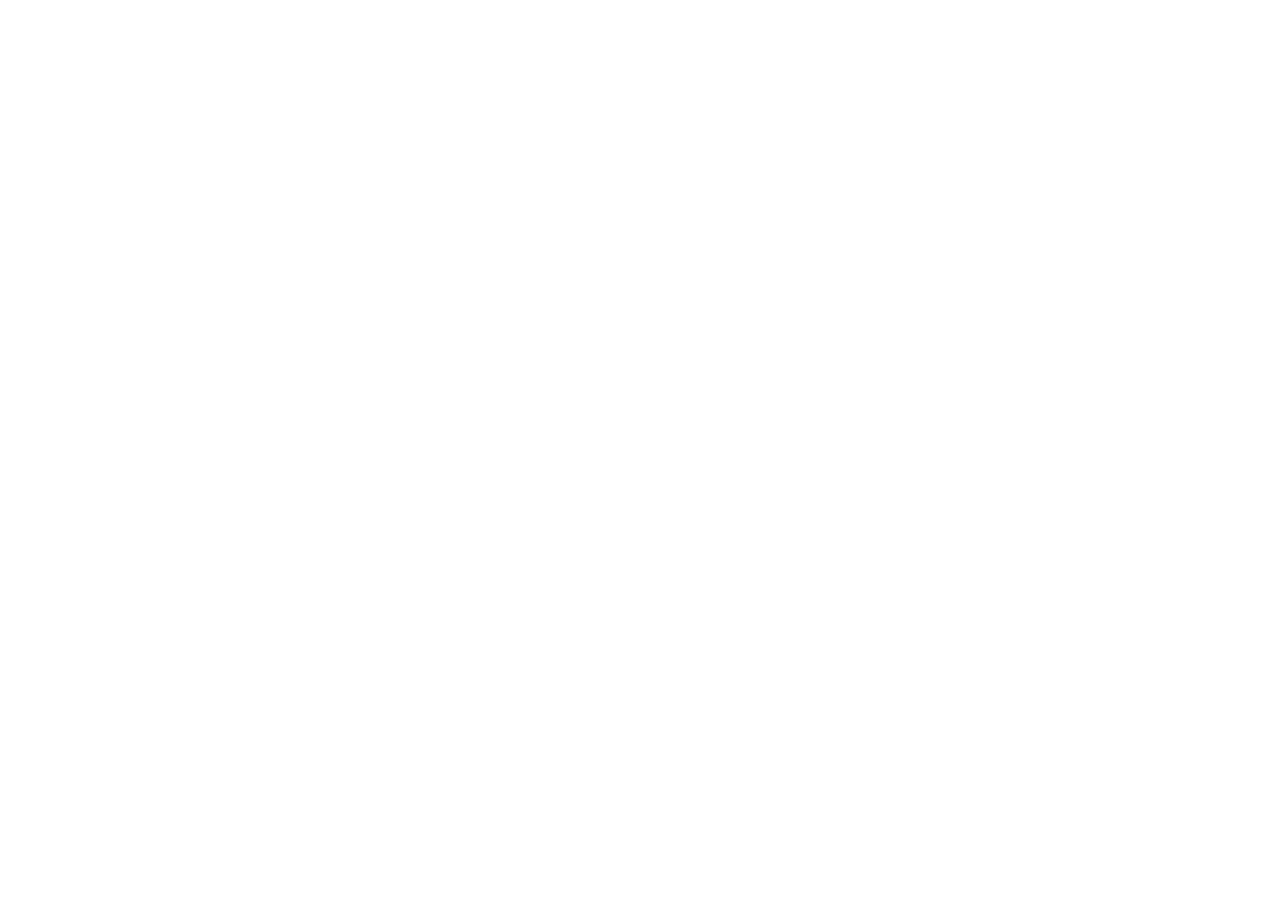
==== image-galery/index.html @ 03b57f04 "init: start task" ====
<!DOCTYPE html>
<html lang="en">
<head>
    <meta charset="UTF-8">
    <meta name="viewport" content="width=device-width, initial-scale=1.0">
    <title>Image Galery</title>
    <link rel="stylesheet" href="./style.css">
    <link rel="icon" href="./favicon-32x32.png">
</head>
<body>
    
</body>
</html>
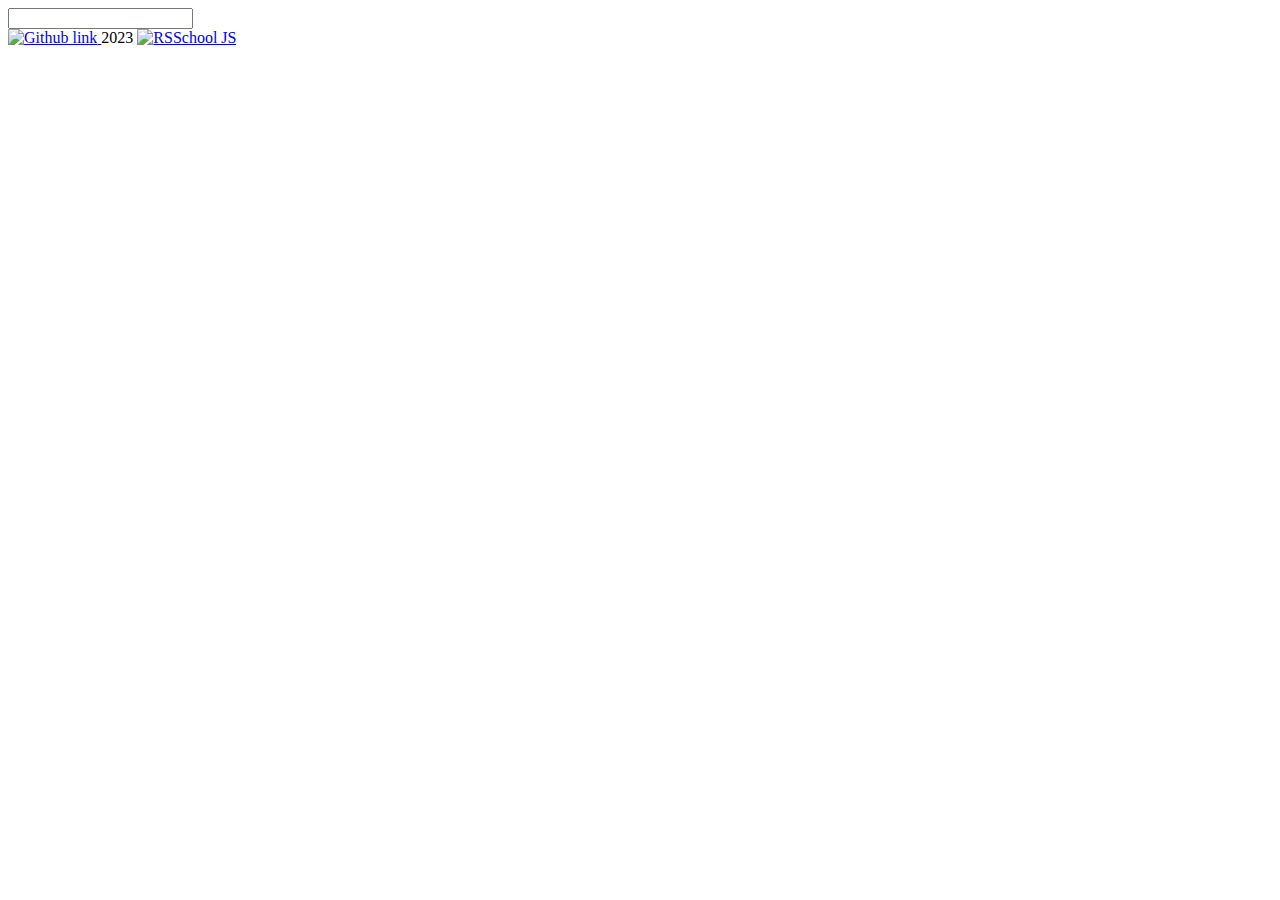
==== commit e5787fdb: "add basic page layot" ====
--- a/image-galery/index.html
+++ b/image-galery/index.html
@@ -7,7 +7,22 @@
     <link rel="stylesheet" href="./style.css">
     <link rel="icon" href="./favicon-32x32.png">
 </head>
-<body>
-    
+<body class="container">
+    <header class="header">
+        <div class="logo"></div>
+        <div class="searching-box">
+            <input type="text" class="search-input">
+        </div>
+    </header>
+    <main class="main"></main>
+    <footer class="footer">
+        <a class="github-link" href="https://github.com/AndreiMakhnach2209">
+            <img src="./assets/icon/githublink.png" alt="Github link">
+        </a>
+        <span class="year-footer">2023</span>
+        <a class="school-link" href="https://rs.school/js/" target="_blank">
+            <img src="https://rs.school/images/rs_school_js.svg" alt="RSSchool JS">
+        </a>
+    </footer>
 </body>
 </html>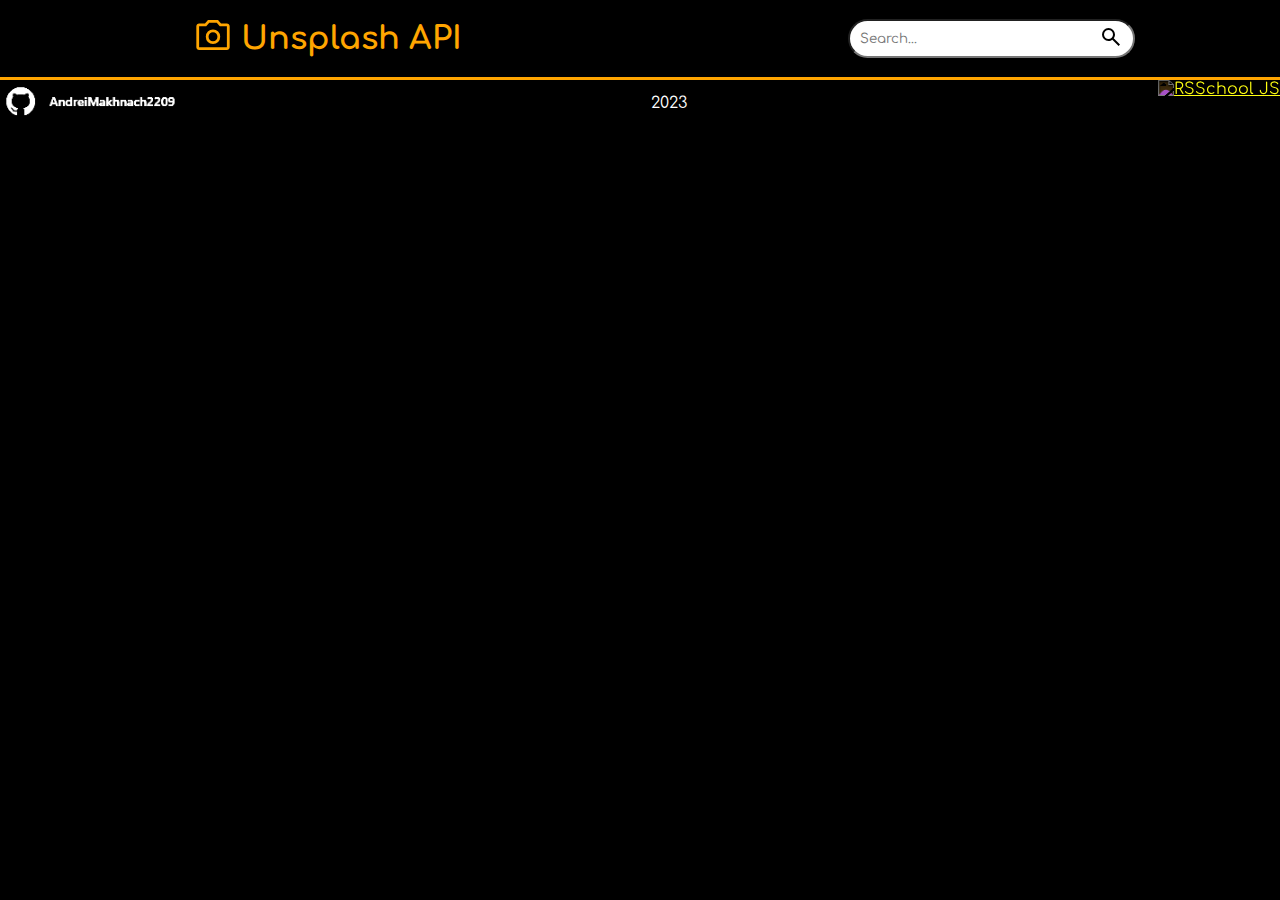
==== commit 9bfedce6: "feat: add header" ====
--- a/image-galery/index.html
+++ b/image-galery/index.html
@@ -9,15 +9,17 @@
 </head>
 <body class="container">
     <header class="header">
-        <div class="logo"></div>
+        <div class="logo">
+            Unsplash API
+        </div>
         <div class="searching-box">
-            <input type="text" class="search-input">
+            <input type="text" class="search-input" placeholder="Search...">
         </div>
     </header>
     <main class="main"></main>
     <footer class="footer">
         <a class="github-link" href="https://github.com/AndreiMakhnach2209">
-            <img src="./assets/icon/githublink.png" alt="Github link">
+            <img src="./githublink.png" alt="Github link">
         </a>
         <span class="year-footer">2023</span>
         <a class="school-link" href="https://rs.school/js/" target="_blank">
--- a/image-galery/style.css
+++ b/image-galery/style.css
@@ -0,0 +1,92 @@
+@font-face {
+    font-family: comfortaa;
+    src: url("./Comfortaa-VariableFont_wght.ttf");    
+}
+
+* {
+    margin: 0;
+    padding: 0;
+    box-sizing: border-box;
+    font-family: comfortaa;
+}
+
+.container {
+    width: 100vw;
+    height: 100vh;
+    background-color: #000000;
+}
+
+.header {
+    display: flex;
+    justify-content: space-around;
+    align-items: center;
+    min-height: 80px;
+    border-bottom: 0.2rem solid #ffa500;
+}
+
+.logo {
+    display: flex;
+    align-items: center;
+    gap: 0.5rem;
+    font-weight: 900;
+    font-size: 2rem;
+    color: #ffa500;
+}
+
+.logo::before {
+    content: url(./photo_camera_FILL0_wght400_GRAD0_opsz40.svg);
+}
+
+.searching-box {
+    display: flex;
+    height: 80%;
+    align-items: center;
+    flex-wrap: nowrap;
+}
+
+.searching-box::after {
+    content: url(./search_FILL0_wght400_GRAD0_opsz24.svg);
+    z-index: 3;
+    position: relative;
+    right: 15%;
+}
+
+.search-input {
+    height: 100%;
+    width: 120%;
+    flex-shrink: 0;
+    border-radius: 20px;
+    padding: 10px;
+}
+
+
+
+.main {
+}
+
+.footer{
+    display: flex;
+    justify-content: space-between;
+    height: 5vh;
+    width: 100%;
+    margin-top: auto;
+    background-color: black;
+}
+
+.footer a {
+    height: 100%;
+}
+
+.footer img {
+    height: 100%;
+    object-fit: contain;
+}
+
+.school-link img {
+    filter: invert(1);
+}
+
+.footer span {
+    color: white;
+    margin: auto 0;
+}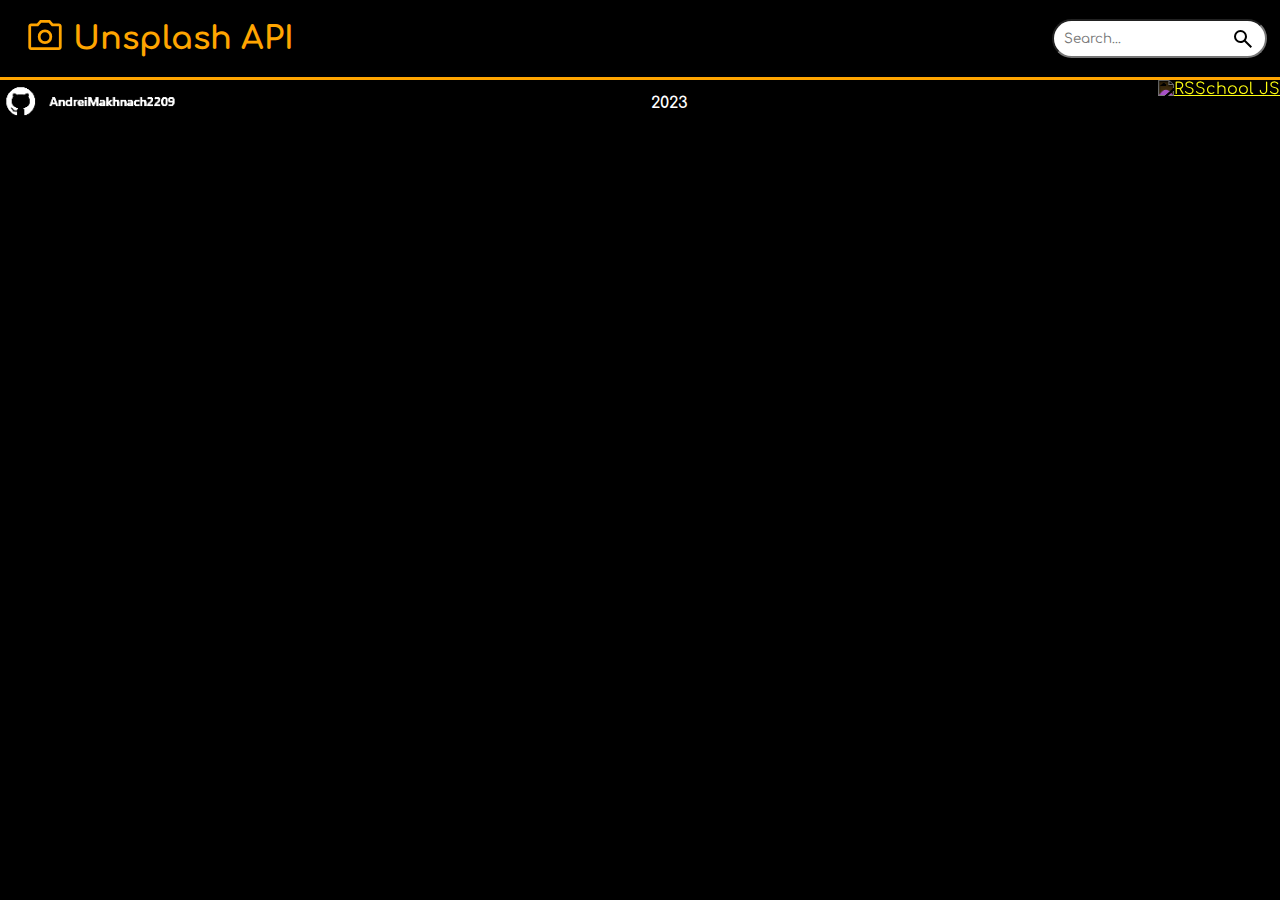
==== commit 2244325f: "fix: fix searhing-box" ====
--- a/image-galery/index.html
+++ b/image-galery/index.html
@@ -14,6 +14,7 @@
         </div>
         <div class="searching-box">
             <input type="text" class="search-input" placeholder="Search...">
+            <div class="searching-button"></div>
         </div>
     </header>
     <main class="main"></main>
--- a/image-galery/style.css
+++ b/image-galery/style.css
@@ -18,7 +18,8 @@
 
 .header {
     display: flex;
-    justify-content: space-around;
+    justify-content: space-between;
+    padding: 0 25px;
     align-items: center;
     min-height: 80px;
     border-bottom: 0.2rem solid #ffa500;
@@ -44,24 +45,32 @@
     flex-wrap: nowrap;
 }
 
-.searching-box::after {
+.searching-button {
     content: url(./search_FILL0_wght400_GRAD0_opsz24.svg);
+    position: relative;
     z-index: 3;
-    position: relative;
-    right: 15%;
+}
+
+.searching-button:hover {
+    cursor: pointer;
 }
 
 .search-input {
     height: 100%;
-    width: 120%;
-    flex-shrink: 0;
     border-radius: 20px;
     padding: 10px;
+    position: relative;
+    left: 15%;
 }
 
-
+.search-input:focus {
+    box-shadow: #ffa500 0 0 5px 5px;
+}
 
 .main {
+    display: grid;
+    grid-auto-columns: auto;
+    grid-auto-rows: auto;
 }
 
 .footer{
@@ -89,4 +98,5 @@
 .footer span {
     color: white;
     margin: auto 0;
+    font-weight: 700;
 }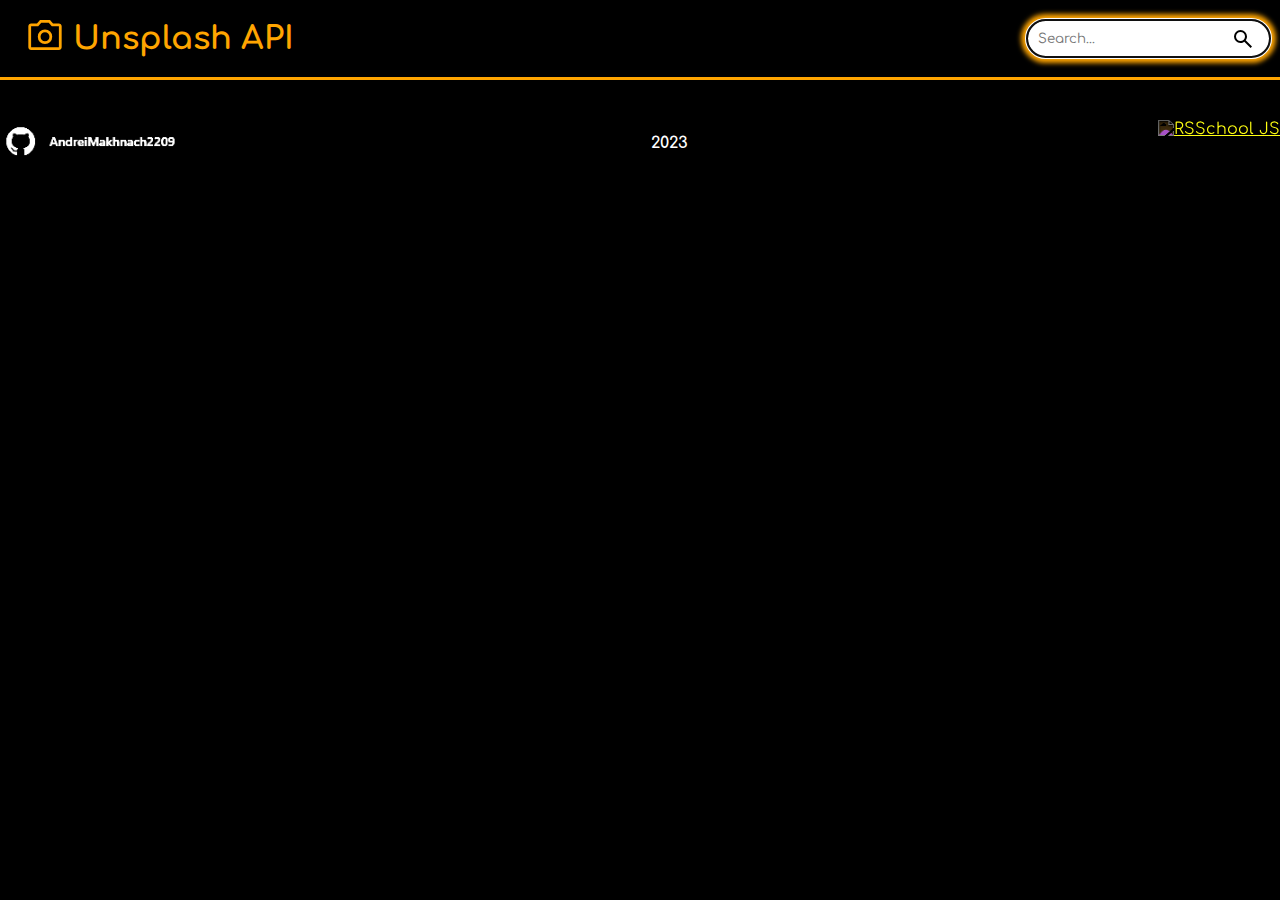
==== commit 6bed591e: "feat: implement image search by request" ====
--- a/image-galery/index.html
+++ b/image-galery/index.html
@@ -3,7 +3,7 @@
 <head>
     <meta charset="UTF-8">
     <meta name="viewport" content="width=device-width, initial-scale=1.0">
-    <title>Image Galery</title>
+    <title>Image Gallery</title>
     <link rel="stylesheet" href="./style.css">
     <link rel="icon" href="./favicon-32x32.png">
 </head>
@@ -12,10 +12,10 @@
         <div class="logo">
             Unsplash API
         </div>
-        <div class="searching-box">
-            <input type="text" class="search-input" placeholder="Search...">
-            <div class="searching-button"></div>
-        </div>
+        <form class="searching-box" autocomplete="off">
+            <input type="search" class="search-input" name="search" placeholder="Search..." autofocus>
+            <input type="submit" class="searching-button" value="">
+        </form>
     </header>
     <main class="main"></main>
     <footer class="footer">
@@ -28,4 +28,5 @@
         </a>
     </footer>
 </body>
+<script src="./images.js"></script>
 </html>--- a/image-galery/style.css
+++ b/image-galery/style.css
@@ -11,8 +11,8 @@
 }
 
 .container {
-    width: 100vw;
-    height: 100vh;
+    margin: 0 auto;
+    max-width: 1920px;
     background-color: #000000;
 }
 
@@ -46,7 +46,11 @@
 }
 
 .searching-button {
-    content: url(./search_FILL0_wght400_GRAD0_opsz24.svg);
+    background-image: url(./search_FILL0_wght400_GRAD0_opsz24.svg);
+    width: 24px;
+    height: 24px;
+    border: none;
+    background-color: transparent;
     position: relative;
     z-index: 3;
 }
@@ -58,9 +62,10 @@
 .search-input {
     height: 100%;
     border-radius: 20px;
-    padding: 10px;
+    padding: 10px 40px 10px 10px;
     position: relative;
     left: 15%;
+    transition: 0.5s;
 }
 
 .search-input:focus {
@@ -68,9 +73,24 @@
 }
 
 .main {
-    display: grid;
-    grid-auto-columns: auto;
-    grid-auto-rows: auto;
+    display: flex;
+    flex-wrap: wrap;
+    justify-content: center;
+    margin: 20px 0;
+    max-width: 100%;
+    gap: 15px;
+}
+
+.image {
+    width: 300px;
+    object-fit: cover; aspect-ratio: 4 / 3;
+    transition: 0.5s;
+    border-radius: 5px;
+}
+
+.image:hover {
+    scale: 1.1;
+    box-shadow: #ffa500 0 0 5px 5px;
 }
 
 .footer{
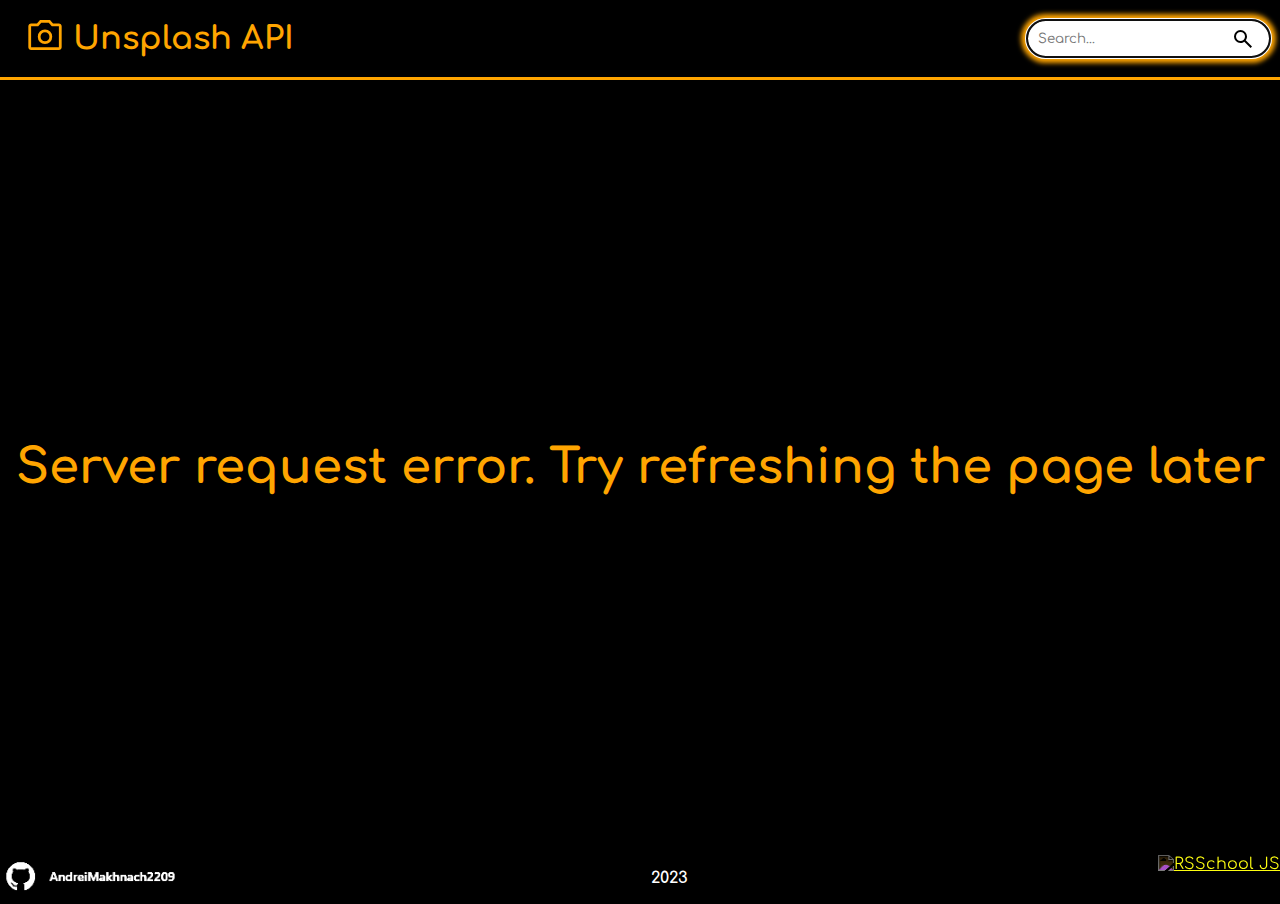
==== commit a02f6bf8: "docs: create index.js" ====
--- a/image-galery/index.html
+++ b/image-galery/index.html
@@ -8,6 +8,12 @@
     <link rel="icon" href="./favicon-32x32.png">
 </head>
 <body class="container">
+    <div class="background nodisplay">
+        <div class="close-image">
+            <div></div>
+            <div></div>
+        </div>
+    </div>
     <header class="header">
         <div class="logo">
             Unsplash API
@@ -29,4 +35,5 @@
     </footer>
 </body>
 <script src="./images.js"></script>
+<script src="./index.js"></script>
 </html>--- a/image-galery/style.css
+++ b/image-galery/style.css
@@ -11,8 +11,11 @@
 }
 
 .container {
+    display: flex;
+    flex-direction: column;
     margin: 0 auto;
     max-width: 1920px;
+    min-height: 100vh;
     background-color: #000000;
 }
 
@@ -75,15 +78,19 @@
 .main {
     display: flex;
     flex-wrap: wrap;
+    flex-grow: 1;
+    flex-shrink: 0;
     justify-content: center;
     margin: 20px 0;
     max-width: 100%;
     gap: 15px;
+    transition: 0.5s;
 }
 
 .image {
     width: 300px;
-    object-fit: cover; aspect-ratio: 4 / 3;
+    object-fit: cover; 
+    aspect-ratio: 4 / 3;
     transition: 0.5s;
     border-radius: 5px;
 }
@@ -95,6 +102,7 @@
 
 .footer{
     display: flex;
+    flex-shrink: 0;
     justify-content: space-between;
     height: 5vh;
     width: 100%;
@@ -119,4 +127,79 @@
     color: white;
     margin: auto 0;
     font-weight: 700;
+}
+
+.background {
+    position: fixed;
+    width: 100vw;
+    height: 100vh;
+    background-color: #000000c0;
+    z-index: 5;
+}
+
+.nodisplay {
+    display: none;
+}
+
+.full {
+    position: fixed;
+    top: 15vh;
+    width: auto;
+    max-width: 60vw;
+    max-height: 80vh;
+    aspect-ratio: auto;
+    z-index: 6;
+}
+
+.close-image {
+    display: flex;
+    position: absolute;
+    top:5vh;
+    right: 5vw;
+    height: 40px;
+    width: 40px;
+    cursor: pointer;
+}
+
+.close-image:hover {
+    scale: 1.2;
+}
+
+.close-image div {
+    width: 80%;
+    border: 2px solid #ffa500;
+    background-color: #ffa500;
+    border-radius: 2px;
+    position:absolute;
+    top: 50%;
+}
+
+.close-image div:first-child {
+    rotate: 45deg;
+}
+
+.close-image div:last-child {
+    rotate: -45deg;
+}
+
+.error {
+    font-size: xxx-large;
+    font-weight: 900;
+    text-align: center;
+    color: #ffa500;
+    align-self: center;
+}
+
+@media (max-width: 640px) {
+    .header {
+        flex-direction: column;
+    }
+
+    .image {
+        width: 200px;
+    }
+
+    .error {
+        font-size: xx-large;
+    }
 }